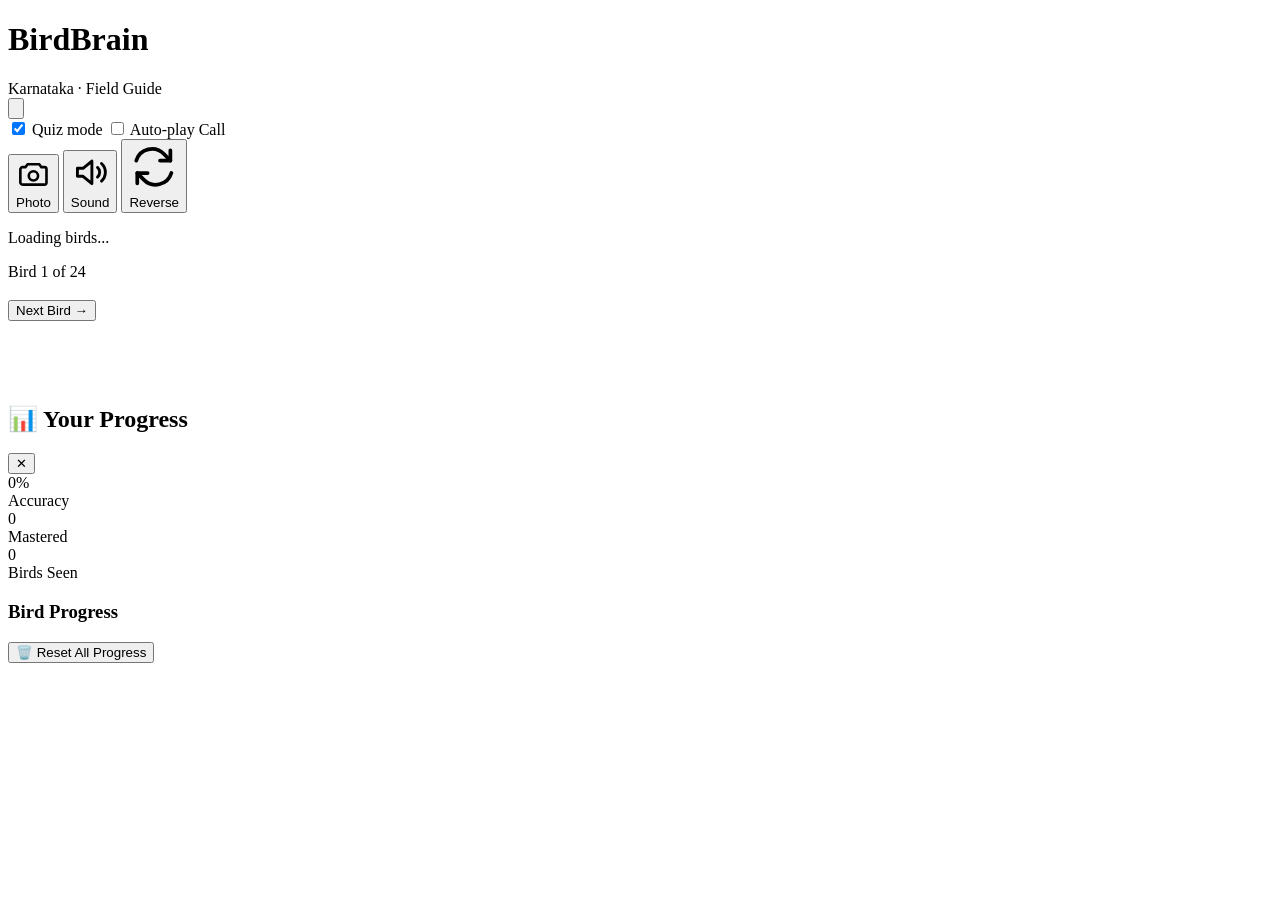
==== frontend/index.html @ 71b8a2a5 "Force light theme — remove dark mode override" ====
<!DOCTYPE html>
<html lang="en">
<head>
    <meta charset="UTF-8">
    <meta name="viewport" content="width=device-width, initial-scale=1.0, user-scalable=no">
    <meta name="apple-mobile-web-app-capable" content="yes">
    <meta name="apple-mobile-web-app-status-bar-style" content="black-translucent">
    <meta name="theme-color" content="#efe8d8">
    <title>BirdBrain — Karnataka Birds</title>
    <link rel="manifest" href="/static/manifest.json">
    <link rel="icon" href="/static/icon-192.svg">
    <link rel="apple-touch-icon" href="/static/icon-192.svg">
    <link rel="preconnect" href="https://fonts.googleapis.com">
    <link rel="preconnect" href="https://fonts.gstatic.com" crossorigin>
    <link href="https://fonts.googleapis.com/css2?family=Spectral:ital,wght@0,400;0,500;0,600;0,700;1,400;1,500&family=Newsreader:opsz,wght@6..72,400;6..72,500&family=IBM+Plex+Sans:wght@400;500;600;700&family=IBM+Plex+Mono:wght@400;500;600&display=swap" rel="stylesheet">
    <link rel="stylesheet" href="/static/style.css?v=10">
</head>
<body>
    <div id="app">
        <!-- Header -->
        <header id="header">
            <div class="header-left">
                <h1>BirdBrain</h1>
                <span class="subtitle">Karnataka · Field Guide</span>
            </div>
            <div class="header-right">
                <span id="build-stamp" class="build-stamp"></span>
                <button id="menu-btn" class="icon-btn" onclick="toggleStats()" aria-label="Progress">
                    <svg viewBox="0 0 24 24" fill="none" stroke="currentColor" stroke-width="1.8" stroke-linecap="round"><path d="M5 19V11M12 19V5M19 19v-6"/></svg>
                </button>
            </div>
        </header>

        <!-- Mode Selector -->
        <div id="settings-bar">
            <label class="setting-toggle">
                <input type="checkbox" id="all-birds-toggle" onchange="toggleAllBirds(this.checked)" checked>
                <span class="toggle-label-right">Quiz mode</span>
            </label>
            <label class="setting-toggle">
                <input type="checkbox" id="autoplay-toggle" onchange="toggleAutoPlay(this.checked)">
                <span class="toggle-label-right">Auto-play Call</span>
            </label>
        </div>

        <div id="mode-selector">
            <button class="mode-btn active" data-mode="photo" onclick="setMode('photo')"><svg viewBox="0 0 24 24" fill="none" stroke="currentColor" stroke-width="1.8" stroke-linecap="round" stroke-linejoin="round"><path d="M3 8.5A1.5 1.5 0 0 1 4.5 7h2L8 5h8l1.5 2h2A1.5 1.5 0 0 1 21 8.5v9A1.5 1.5 0 0 1 19.5 19h-15A1.5 1.5 0 0 1 3 17.5z"/><circle cx="12" cy="13" r="3.2"/></svg>Photo</button>
            <button class="mode-btn" data-mode="sound" onclick="setMode('sound')"><svg viewBox="0 0 24 24" fill="none" stroke="currentColor" stroke-width="1.8" stroke-linecap="round" stroke-linejoin="round"><path d="M4 9.5v5h3.5L13 19V5L7.5 9.5z"/><path d="M16.5 9a4 4 0 0 1 0 6"/><path d="M19 6.5a7.5 7.5 0 0 1 0 11"/></svg>Sound</button>
            <button class="mode-btn" data-mode="reverse" onclick="setMode('reverse')"><svg viewBox="0 0 24 24" fill="none" stroke="currentColor" stroke-width="1.8" stroke-linecap="round" stroke-linejoin="round"><path d="M3.5 9a8 8 0 0 1 13.4-3.2L20 9"/><path d="M20 4v5h-5"/><path d="M20.5 15a8 8 0 0 1-13.4 3.2L4 15"/><path d="M4 20v-5h5"/></svg>Reverse</button>
        </div>

        <!-- Quiz Area -->
        <main id="quiz-area">
            <!-- Loading -->
            <div id="loading" class="screen active">
                <div class="loader"></div>
                <p>Loading birds...</p>
            </div>

            <!-- Question -->
            <div id="question-screen" class="screen">
                <!-- Photo/Sound prompt -->
                <div id="prompt-area">
                    <div id="variant-label" class="variant-label" style="display:none;"></div>
                    <div id="prompt-image-wrap" class="prompt-image-wrap" style="display:none;">
                        <img id="prompt-image-bg" class="prompt-image-bg" alt="">
                        <img id="prompt-image" src="" alt="Which bird is this?">
                    </div>
                    <div id="prompt-audio" style="display:none;">
                        <button id="play-sound-btn" class="play-btn" onclick="playSound()">
                            Play call
                        </button>
                        <audio id="audio-player" preload="auto"></audio>
                    </div>
                    <div id="prompt-text" style="display:none;">
                        <p class="reverse-label">Which bird is this?</p>
                        <h2 id="reverse-name"></h2>
                    </div>
                </div>

                <!-- Choices -->
                <div id="choices"></div>

                <!-- Progress dots -->
                <div id="progress-bar">
                    <span id="round-counter">Bird 1 of 24</span>
                </div>
            </div>

            <!-- Result Feedback -->
            <div id="result-screen" class="screen">
                <div id="result-icon"></div>
                <h2 id="result-title"></h2>
                <img id="result-image" class="result-image" style="display:none;" alt="">
                <p id="result-bird-name"></p>
                <p id="result-scientific" class="scientific"></p>
                <p id="result-fact" class="fun-fact"></p>
                <p id="result-sound-tip" class="sound-tip" style="display:none;"></p>
                <div id="result-links" class="result-links" style="display:none;"></div>
                <div id="result-plumes-wrap" style="display:none;">
                    <div class="plumes-label">Plumages · also look for</div>
                    <div id="result-plumes"></div>
                </div>
                <div id="result-calls-wrap" style="display:none;">
                    <div class="calls-label">More calls</div>
                    <div id="result-calls"></div>
                </div>
                <p id="result-habitat" class="detail"></p>
                <p id="result-spots" class="detail"></p>
                <button id="next-btn" class="primary-btn" onclick="nextQuestion()">Next Bird →</button>
            </div>

            <!-- Session Summary -->
            <div id="summary-screen" class="screen" style="text-align:center;padding:32px 16px;">
            </div>
        </main>

        <!-- Stats Panel (hidden by default) -->
        <div id="stats-panel" class="panel hidden">
            <div class="panel-header">
                <h2>📊 Your Progress</h2>
                <button class="icon-btn" onclick="toggleStats()">✕</button>
            </div>
            <div id="stats-content">
                <div class="stats-grid">
                    <div class="stat-card">
                        <div class="stat-value" id="s-accuracy">0%</div>
                        <div class="stat-label">Accuracy</div>
                    </div>
                    <div class="stat-card">
                        <div class="stat-value" id="s-mastered">0</div>
                        <div class="stat-label">Mastered</div>
                    </div>
                    <div class="stat-card">
                        <div class="stat-value" id="s-rounds">0</div>
                        <div class="stat-label">Birds Seen</div>
                    </div>
                </div>
                <h3>Bird Progress</h3>
                <div id="bird-progress-list"></div>
                <button class="danger-btn" onclick="resetProgress()">🗑️ Reset All Progress</button>
            </div>
        </div>
    </div>

    <script src="/static/app.js?v=9"></script>
</body>
</html>
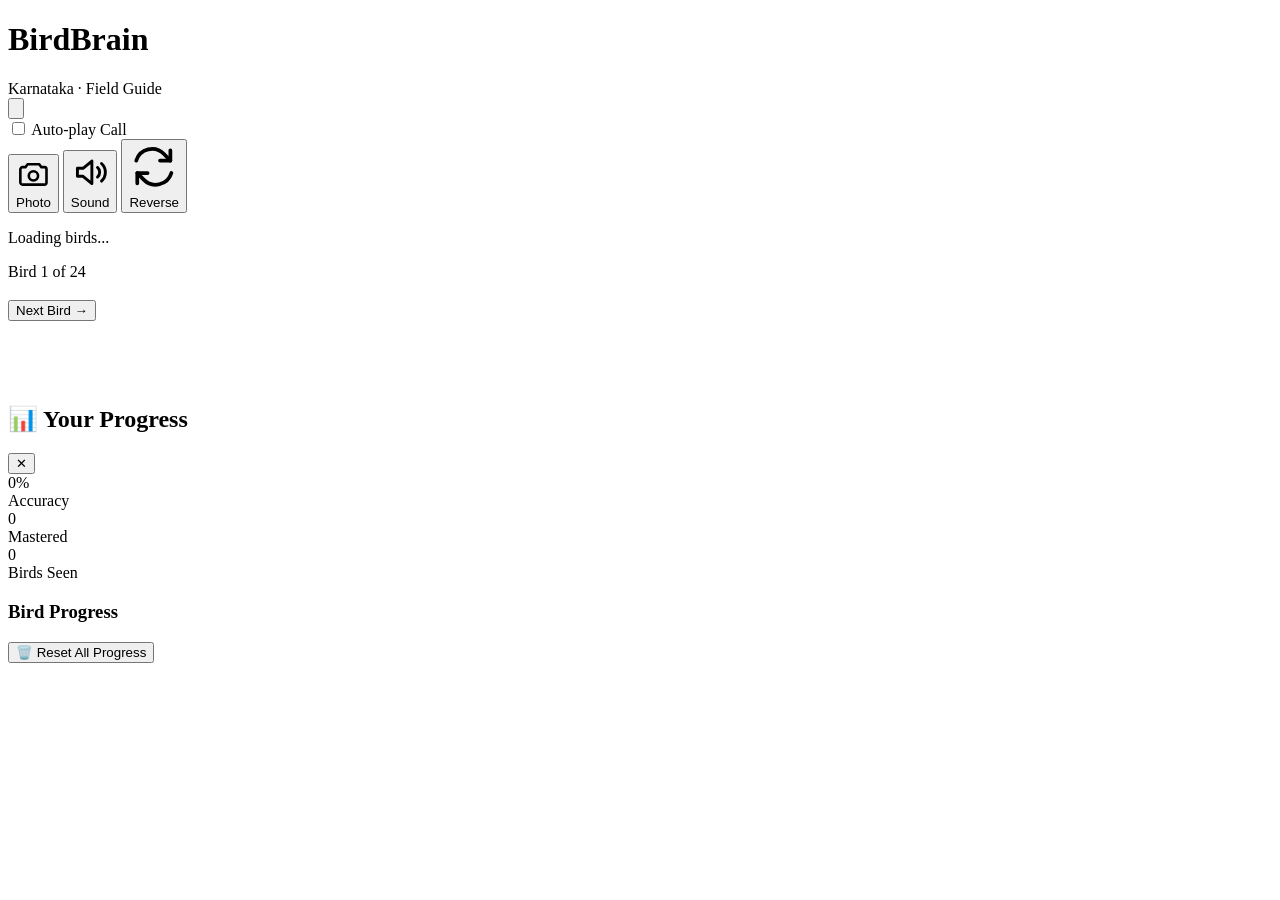
==== commit 25585065: "Show all birds by default — remove unlock/toggle system - Backend always uses full bird list (no unl" ====
--- a/frontend/index.html
+++ b/frontend/index.html
@@ -13,7 +13,7 @@
     <link rel="preconnect" href="https://fonts.googleapis.com">
     <link rel="preconnect" href="https://fonts.gstatic.com" crossorigin>
     <link href="https://fonts.googleapis.com/css2?family=Spectral:ital,wght@0,400;0,500;0,600;0,700;1,400;1,500&family=Newsreader:opsz,wght@6..72,400;6..72,500&family=IBM+Plex+Sans:wght@400;500;600;700&family=IBM+Plex+Mono:wght@400;500;600&display=swap" rel="stylesheet">
-    <link rel="stylesheet" href="/static/style.css?v=10">
+    <link rel="stylesheet" href="/static/style.css?v=11">
 </head>
 <body>
     <div id="app">
@@ -33,10 +33,6 @@
 
         <!-- Mode Selector -->
         <div id="settings-bar">
-            <label class="setting-toggle">
-                <input type="checkbox" id="all-birds-toggle" onchange="toggleAllBirds(this.checked)" checked>
-                <span class="toggle-label-right">Quiz mode</span>
-            </label>
             <label class="setting-toggle">
                 <input type="checkbox" id="autoplay-toggle" onchange="toggleAutoPlay(this.checked)">
                 <span class="toggle-label-right">Auto-play Call</span>
@@ -143,6 +139,6 @@
         </div>
     </div>
 
-    <script src="/static/app.js?v=9"></script>
+    <script src="/static/app.js?v=10"></script>
 </body>
 </html>
